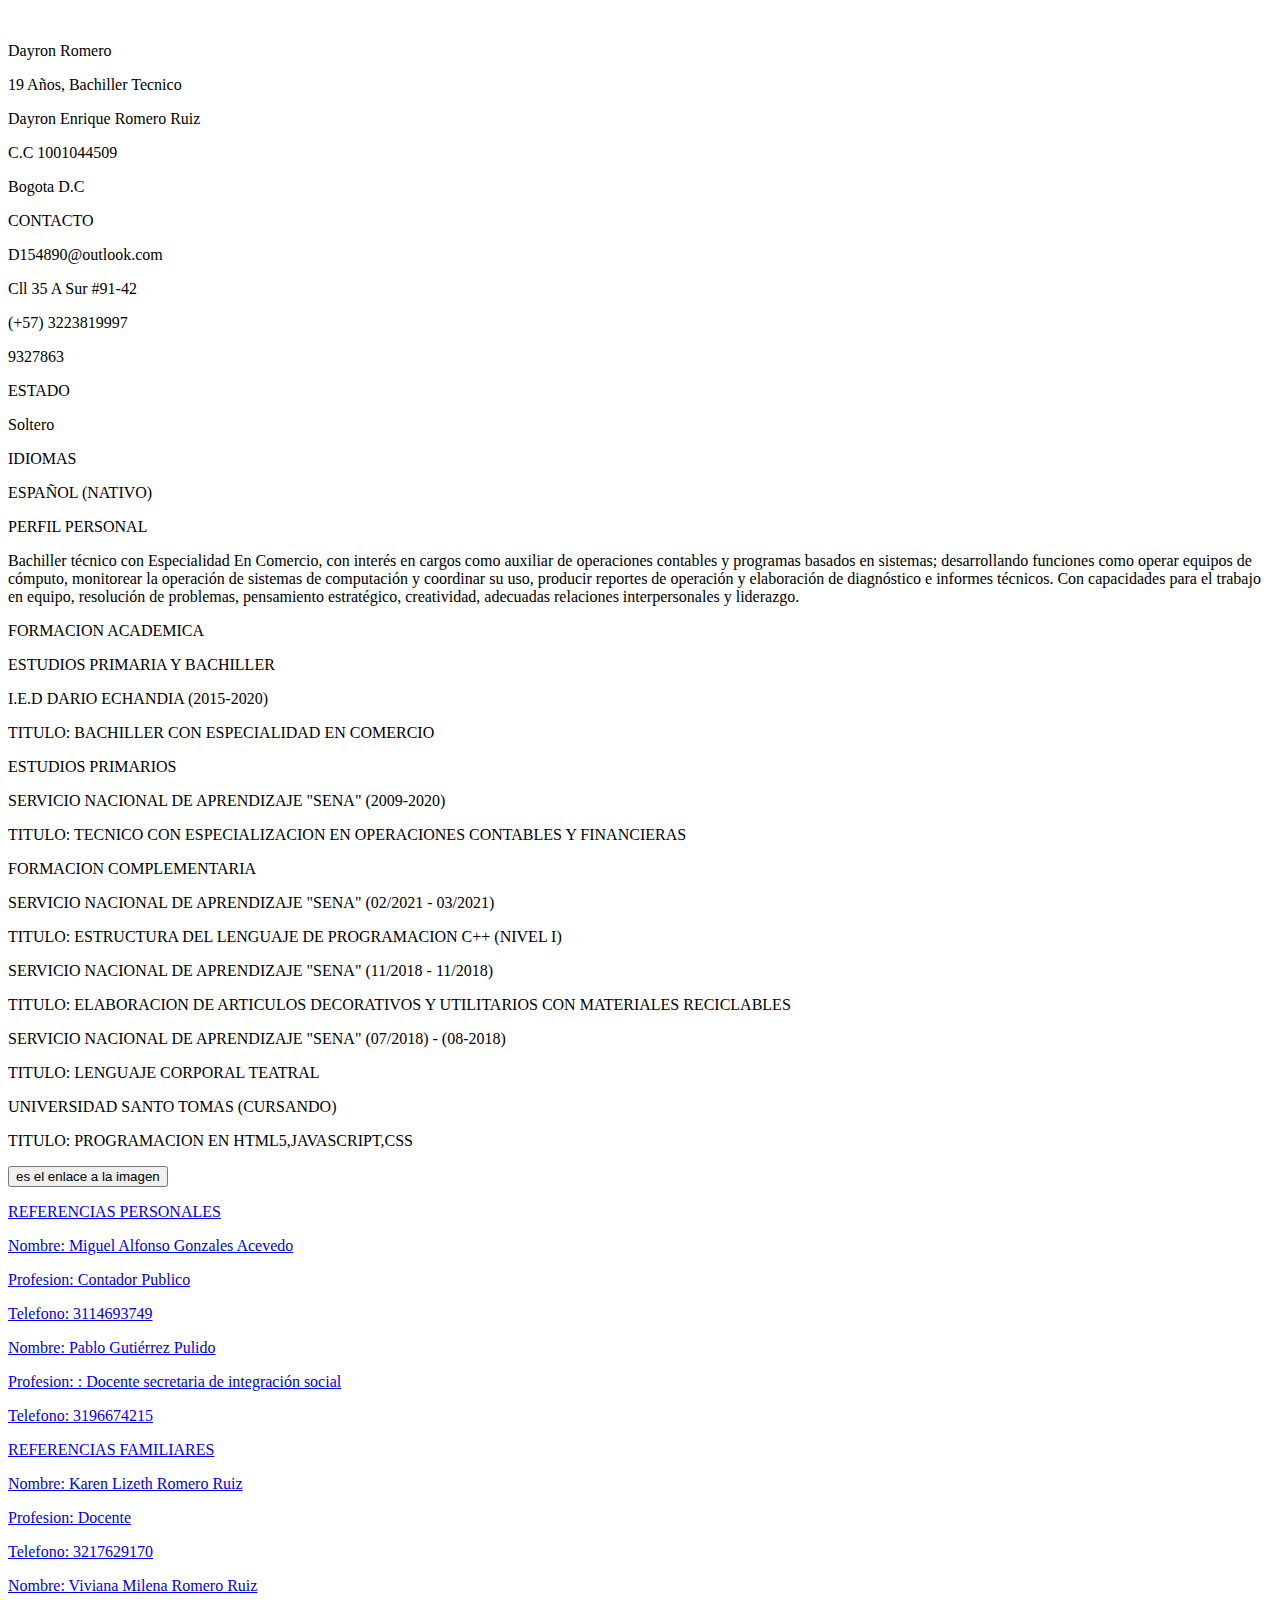
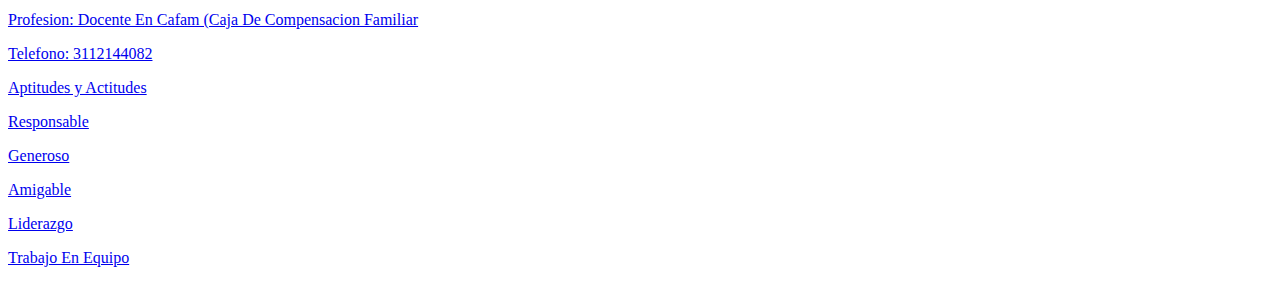
==== index.html @ f847f95e "Update and rename README.md to index.html" ====
<!DOCTYPE html>
<html lang="es">
<head>
    <meta charset="UTF-8">
    <meta http-equiv="X-UA-Compatible" content="IE=edge">
    <meta name="viewport" content="width=device-width, initial-scale=1.0">
    <title>Hoja De Vida</title>
    <link rel="stylesheet" href="C:\Users\usuario\Desktop\Hoja De Vida\vscode\CSS\index.css">
    <link href="https://fonts.googleapis.com/css2?family=Recursive:wght@300&display=swap" rel="stylesheet">
</head>
<body>
    <div class="name">
        <div class="img">
            <img src="Foto.jpg" alt="">
        </div>
        <div class="content">
            <p class="p-1">Dayron Romero</p>
            <p class="p-2">19 Años, Bachiller Tecnico</p>
        </div>
        <div class="background-photo">
            <p class="p-3">Dayron Enrique Romero Ruiz</p>
            <p class="p-4">C.C 1001044509</p>
            <p class="p-5">Bogota D.C</p>
        </div>
        <div class="contacto">
            <p class="p-6">CONTACTO</p>
            <p class="p-7">D154890@outlook.com</p>
            <p class="p-8">Cll 35 A Sur #91-42</p>
            <p class="p-9">(+57) 3223819997</p>
            <p class="p-10">9327863</p>
        <div class="estado">
            <p class="p-11">ESTADO</p>
            <P class="p-12">Soltero</P>
        </div>
        <div class="idiomas">
            <p class="p-13">IDIOMAS</p>
            <p class="p-14">ESPAÑOL (NATIVO) </p>
        </div>
        <div class="perfil-ocupacional">
            <p class="p-15">PERFIL PERSONAL</p>
        </div>
        <div class="perfil-profesional">
            <p class="p-16">Bachiller técnico con Especialidad En Comercio, con interés en
                cargos como auxiliar de operaciones contables y programas basados
                en sistemas; desarrollando funciones como operar equipos de
                cómputo, monitorear la operación de sistemas de computación y
                coordinar su uso, producir reportes de operación y elaboración de
                diagnóstico e informes técnicos. Con capacidades para el trabajo en
                equipo, resolución de problemas, pensamiento estratégico,
                creatividad, adecuadas relaciones interpersonales y liderazgo.</p>              
        </div>
        <div class="formacion-academica">
            <p class="p-17">FORMACION ACADEMICA</p>
        </div>
        <div class="estudios">
            <p class="p-18">ESTUDIOS PRIMARIA Y BACHILLER</p>
            <p class="p-19">I.E.D DARIO ECHANDIA (2015-2020)</p>
            <p class="p-20">TITULO: BACHILLER CON ESPECIALIDAD EN COMERCIO</p>
            <p class="p-21">ESTUDIOS PRIMARIOS</p>
            <p class="p-22">SERVICIO NACIONAL DE APRENDIZAJE "SENA" (2009-2020)</p>
            <p class="p-23">TITULO: TECNICO CON ESPECIALIZACION EN OPERACIONES CONTABLES Y FINANCIERAS</p>
        </div>
        <div class="formacion-complementaria">
            <p class="p-24">FORMACION COMPLEMENTARIA</p>
        </div>
        <div class="estudios-complementarios">
            <p class="p-25">SERVICIO NACIONAL DE APRENDIZAJE "SENA" (02/2021 - 03/2021)</p>
            <p class="p-26">TITULO: ESTRUCTURA DEL LENGUAJE DE PROGRAMACION C++ (NIVEL I)</p>
            <p class="p-27">SERVICIO NACIONAL DE APRENDIZAJE "SENA" (11/2018 - 11/2018)</p>
            <p class="p-28">TITULO: ELABORACION DE ARTICULOS DECORATIVOS Y UTILITARIOS CON MATERIALES RECICLABLES</p>
            <p class="p-29">SERVICIO NACIONAL DE APRENDIZAJE "SENA" (07/2018) - (08-2018)</p>
            <p class="p-30">TITULO: LENGUAJE CORPORAL TEATRAL</p>
            <p class="p-31">UNIVERSIDAD SANTO TOMAS (CURSANDO)</p>
            <p class="p-32">TITULO: PROGRAMACION EN HTML5,JAVASCRIPT,CSS</p>
            <div class="boton">

            </div>
            <a href="Imagen.html"_blank"><input type="button" value="es el enlace a la imagen"</a>
              
        </div>
        <div class="referencias-personales">
            <p class="p-34">REFERENCIAS PERSONALES</p>
            <p class="p-35">Nombre: Miguel Alfonso Gonzales Acevedo</p>
            <p class="p-36">Profesion: Contador Publico</p>
            <p class="p-37">Telefono: 3114693749</p>
            <p class="p-38">Nombre: Pablo Gutiérrez Pulido</p>
            <p class="p-39">Profesion: : Docente secretaria de integración social</p>
            <p class="p-40">Telefono: 3196674215</p>
        </div>
        </div>
        <div class="referencias-familiares">
            <p class="p-41">REFERENCIAS FAMILIARES</p>
            <p class="p-42">Nombre: Karen Lizeth Romero Ruiz</p>
            <p class="p-43">Profesion: Docente</p>
            <p class="p-44">Telefono: 3217629170</p>
            <p class="p-45">Nombre: Viviana Milena Romero Ruiz</p>
            <p class="p-46">Profesion: Docente En Cafam (Caja De Compensacion Familiar</p>
            <p class="p-47">Telefono: 3112144082</p>
        <div class="aptitudes-actitudes">
            <p class="p-48">Aptitudes y Actitudes</p>
            <p class="p-49">Responsable</p>
            <p class="p-50">Generoso</p>
            <p class="p-51">Amigable</p>
            <p class="p-52">Liderazgo</p>
            <p class="p-53">Trabajo En Equipo</p>

        </div>
    </div>
    </div>
</body>
</html>
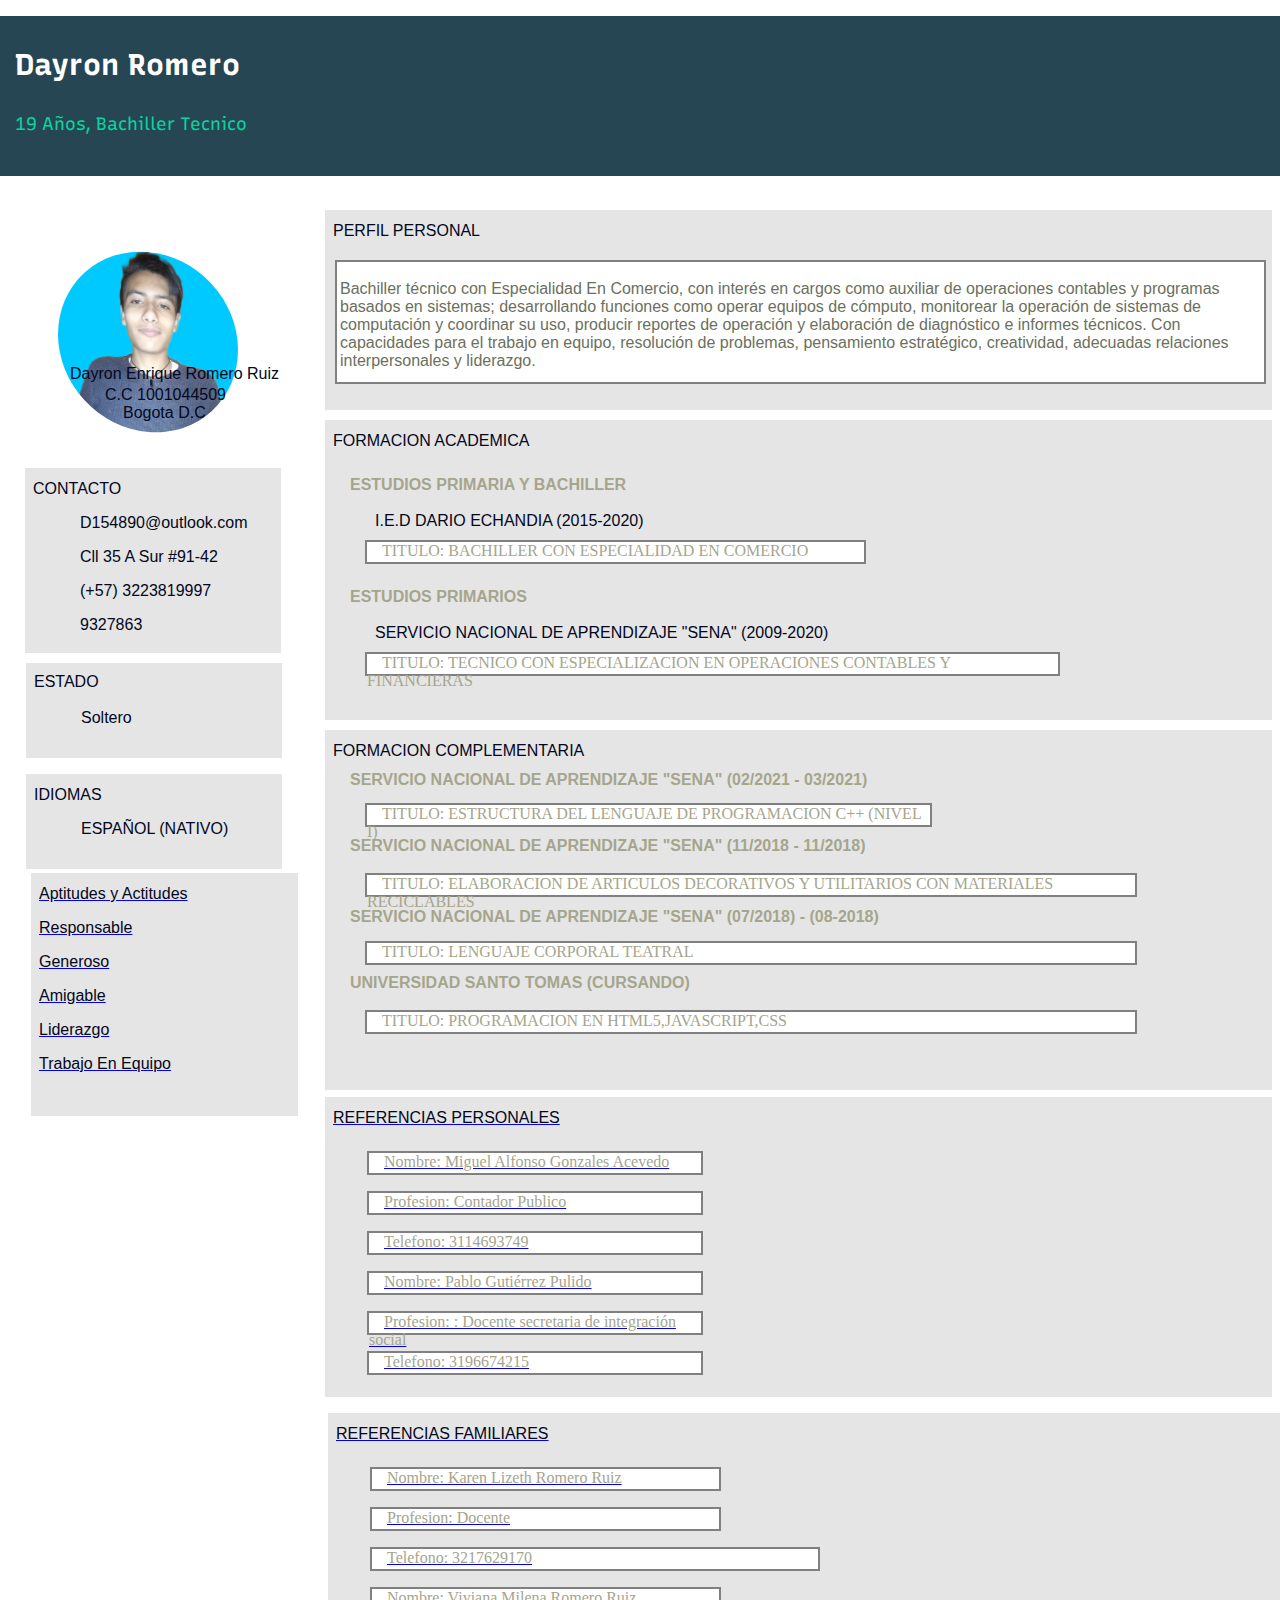
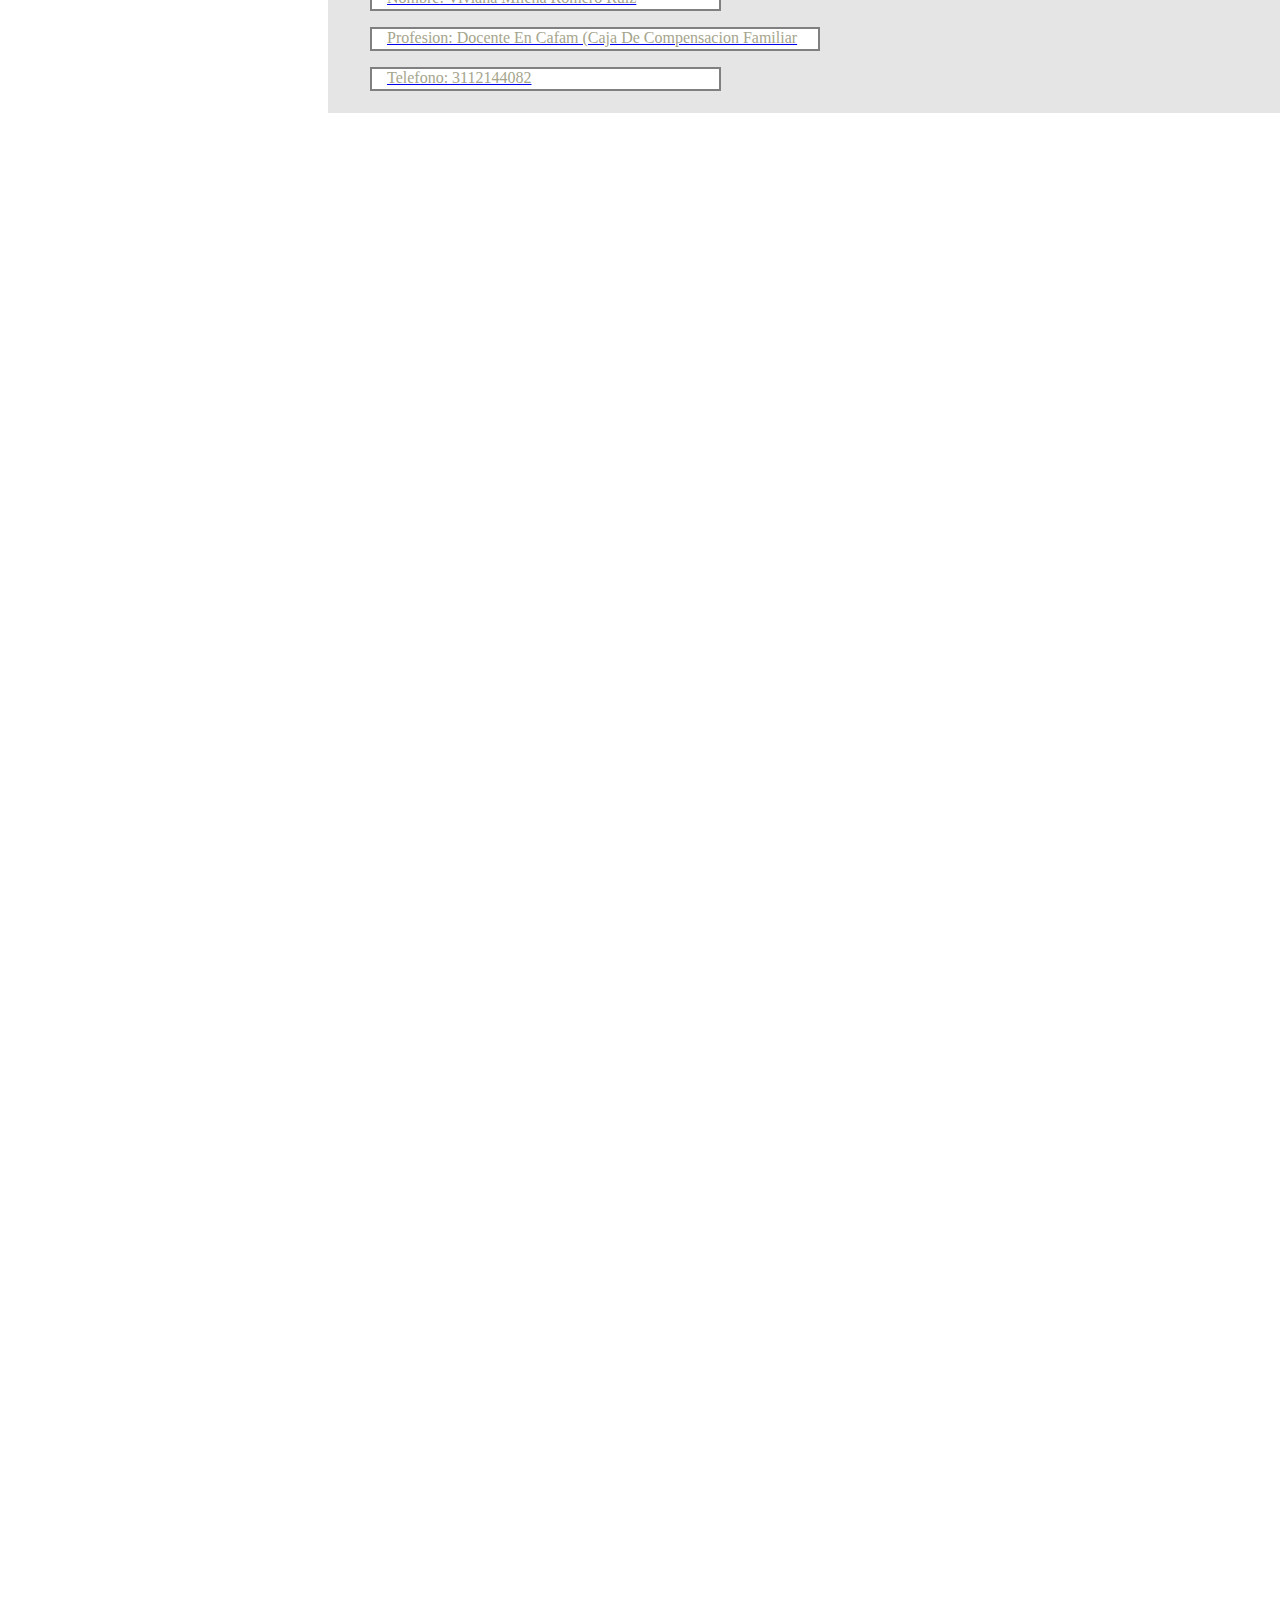
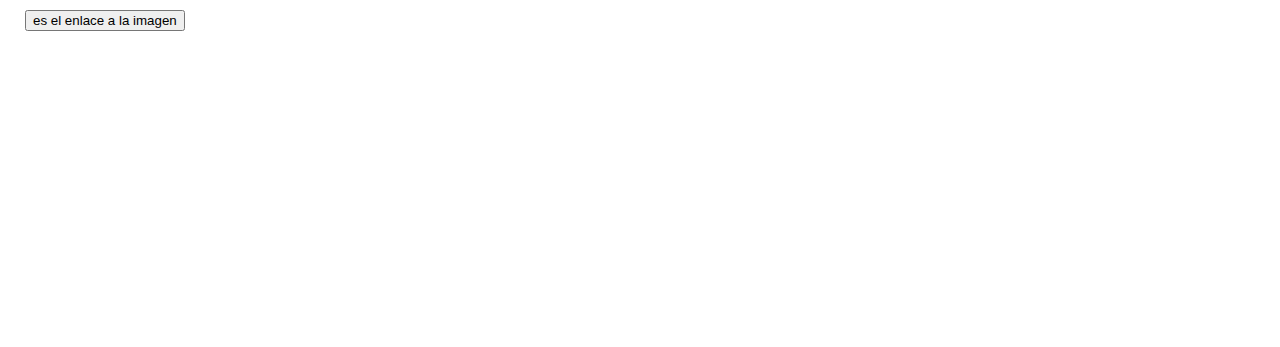
==== commit 2dd3e006: "Update index.html" ====
--- a/index.html
+++ b/index.html
@@ -5,7 +5,7 @@
     <meta http-equiv="X-UA-Compatible" content="IE=edge">
     <meta name="viewport" content="width=device-width, initial-scale=1.0">
     <title>Hoja De Vida</title>
-    <link rel="stylesheet" href="C:\Users\usuario\Desktop\Hoja De Vida\vscode\CSS\index.css">
+    <link rel="stylesheet" href="vscode\CSS\index.css">
     <link href="https://fonts.googleapis.com/css2?family=Recursive:wght@300&display=swap" rel="stylesheet">
 </head>
 <body>
